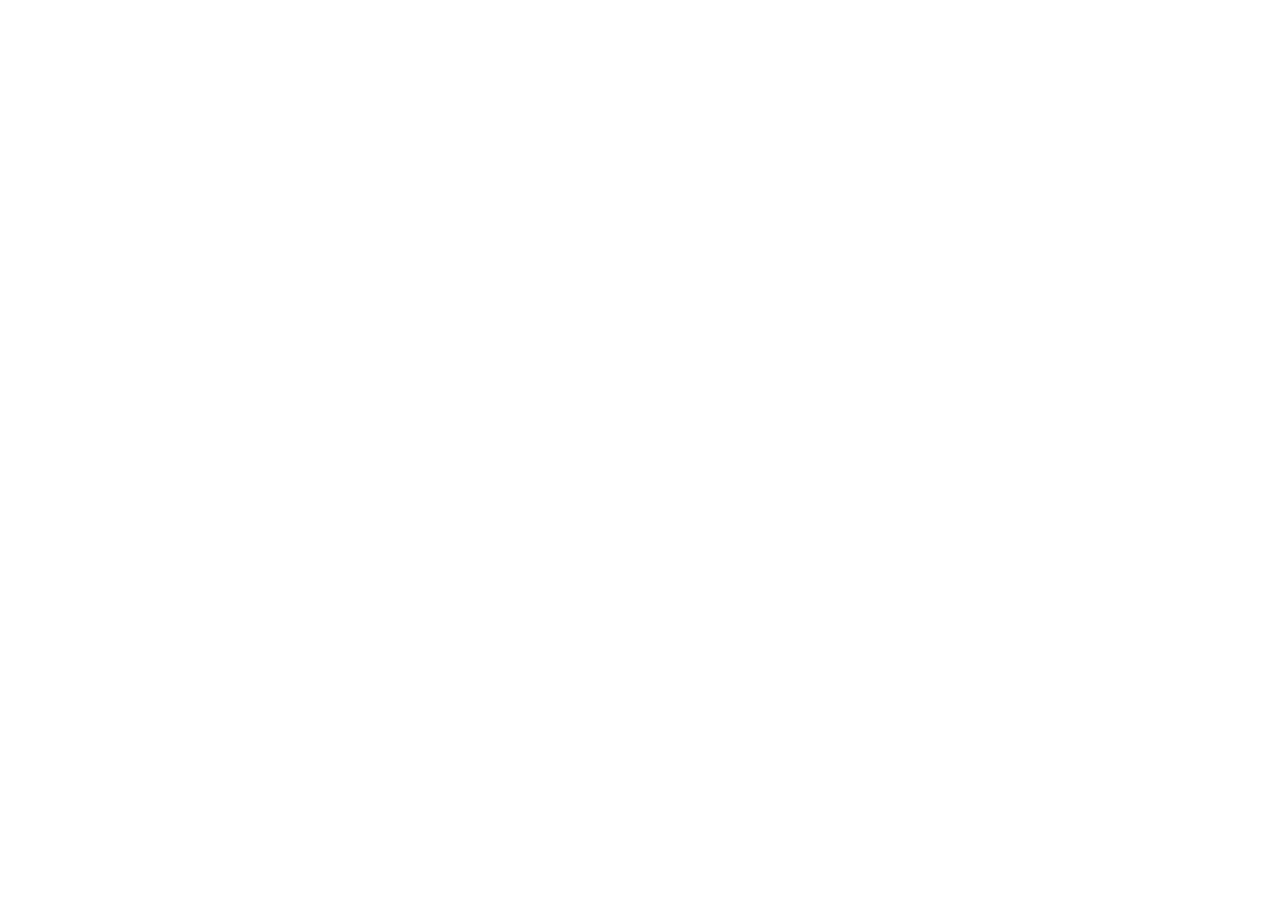
==== src/main/resources/static/index.html @ eccdcd04 "front started" ====
<!DOCTYPE html>
<html lang="en">
<head>
    <meta charset="UTF-8">
    <title>Title</title>
    <link rel="stylesheet" href="/css/styles/css">
</head>
<body>
    <div class="main">
    </div>
</body>
</html>
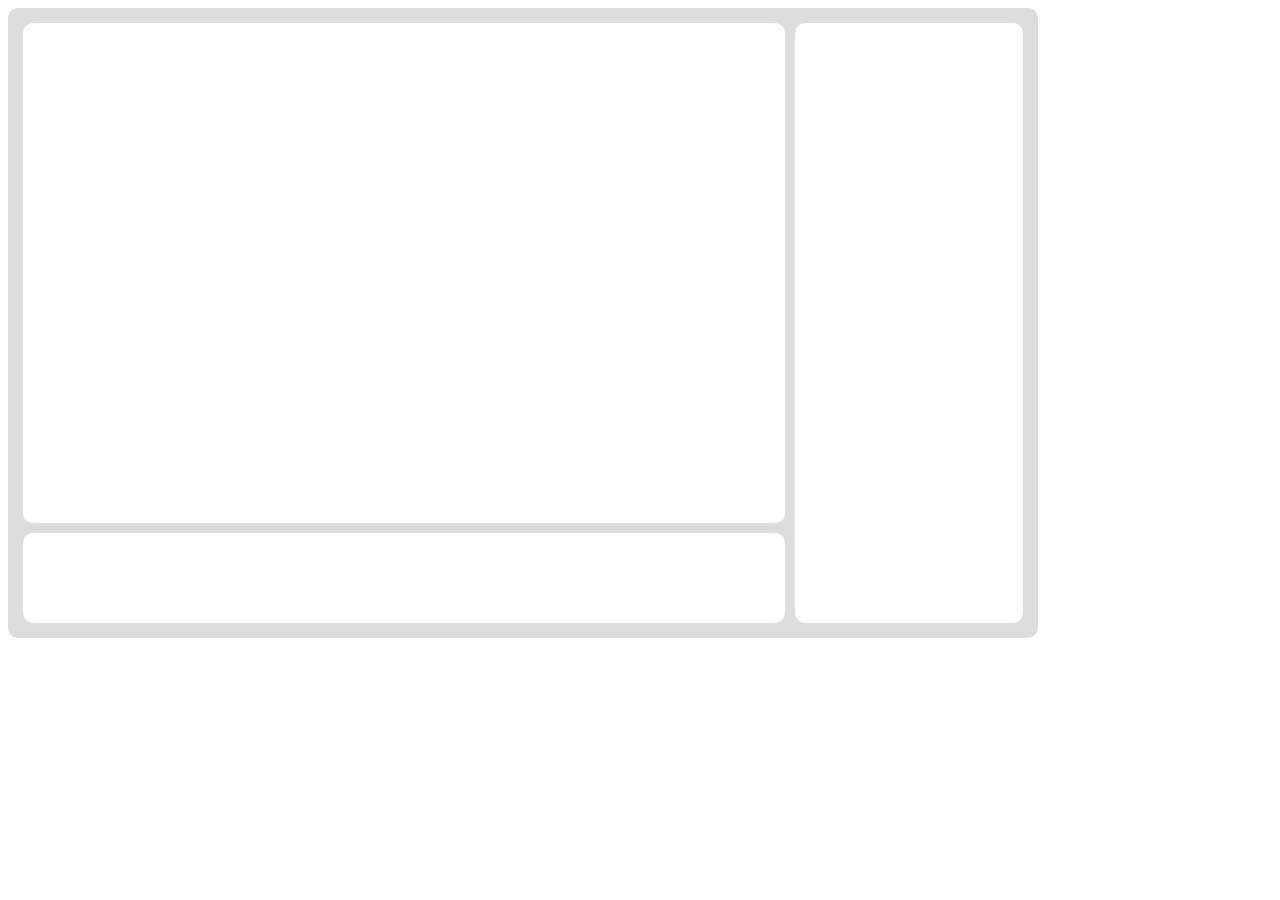
==== commit 14e94bc0: "css added" ====
--- a/src/main/resources/static/index.html
+++ b/src/main/resources/static/index.html
@@ -2,11 +2,20 @@
 <html lang="en">
 <head>
     <meta charset="UTF-8">
-    <title>Title</title>
-    <link rel="stylesheet" href="/css/styles/css">
+    <title>Корпоративный онлайн чат</title>
+    <link rel="stylesheet" href="css/styles.css">
 </head>
 <body>
     <div class="main">
+        <div class="left">
+            <div class="massages-list">
+
+            </div>
+            <div class="new-massage">
+
+            </div>
+        </div>
+        <div class="right"></div>
     </div>
 </body>
 </html>
--- a/src/main/resources/static/css/styles.css
+++ b/src/main/resources/static/css/styles.css
@@ -0,0 +1,34 @@
+.main {
+    width: 1000px;
+    height: 600px;
+    background-color: gainsboro;
+    border-radius: 10px;
+    padding: 15px;
+    display: flex;
+    align-items: stretch;
+    justify-content: stretch;
+}
+
+.left {
+    width: 100%;
+}
+
+.massages-list {
+    height: 500px;
+    background-color: white;
+    border-radius: 10px;
+    margin-bottom: 10px;
+ }
+
+.new-massage {
+    height: 90px;
+    background-color: white;
+    border-radius: 10px;
+}
+
+.right {
+    width: 300px;
+    background-color: white;
+    border-radius: 10px;
+    margin-left: 10px;
+}
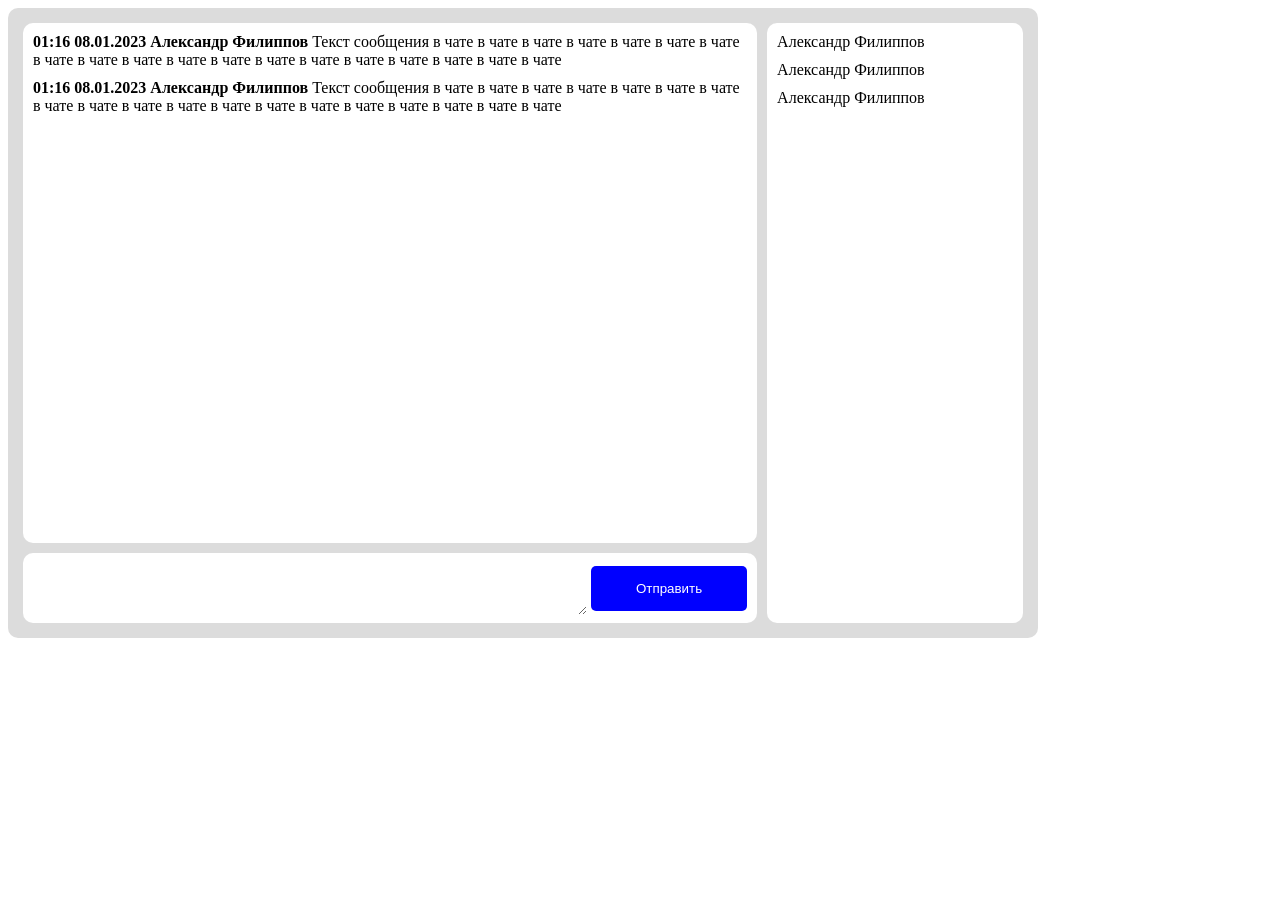
==== commit f33ddf2f: "css updated" ====
--- a/src/main/resources/static/index.html
+++ b/src/main/resources/static/index.html
@@ -9,13 +9,22 @@
     <div class="main">
         <div class="left">
             <div class="massages-list">
-
+                <div class="massage">
+                    <b>01:16 08.01.2023 Александр Филиппов</b> Текст сообщения в чате в чате в чате в чате в чате в чате в чате в чате в чате в чате в чате в чате в чате в чате в чате в чате в чате в чате в чате
+                </div>
+                <div class="massage">
+                    <b>01:16 08.01.2023 Александр Филиппов</b> Текст сообщения в чате в чате в чате в чате в чате в чате в чате в чате в чате в чате в чате в чате в чате в чате в чате в чате в чате в чате в чате
+                </div>
             </div>
             <div class="new-massage">
-
+                <textarea></textarea>&nbsp;<button>Отправить</button>
             </div>
         </div>
-        <div class="right"></div>
+        <div class="right">
+            <div class="user-item">Александр Филиппов</div>
+            <div class="user-item">Александр Филиппов</div>
+            <div class="user-item">Александр Филиппов</div>
+        </div>
     </div>
 </body>
 </html>
--- a/src/main/resources/static/css/styles.css
+++ b/src/main/resources/static/css/styles.css
@@ -18,17 +18,47 @@
     background-color: white;
     border-radius: 10px;
     margin-bottom: 10px;
+    padding: 10px;
+    overflow-y: scroll;
  }
 
+.massage {
+    margin-bottom: 10px;
+}
+
 .new-massage {
-    height: 90px;
+    height: 50px;
     background-color: white;
     border-radius: 10px;
+    padding: 10px;
+    display: flex;
+    justify-content: space-between;
+    align-items: center;
+}
+
+.new-massage textarea {
+    width: 550px;
+    height: 100%;
+    border: 0;
+}
+
+.new-massage button {
+    background-color: blue;
+    color: white;
+    padding: 15px 45px;
+    border: 0;
+    border-radius: 5px;
+    cursor: pointer;
 }
 
 .right {
-    width: 300px;
+    width: 400px;
     background-color: white;
     border-radius: 10px;
     margin-left: 10px;
+    padding: 10px;
+}
+
+.user-item {
+    margin-bottom: 10px;
 }
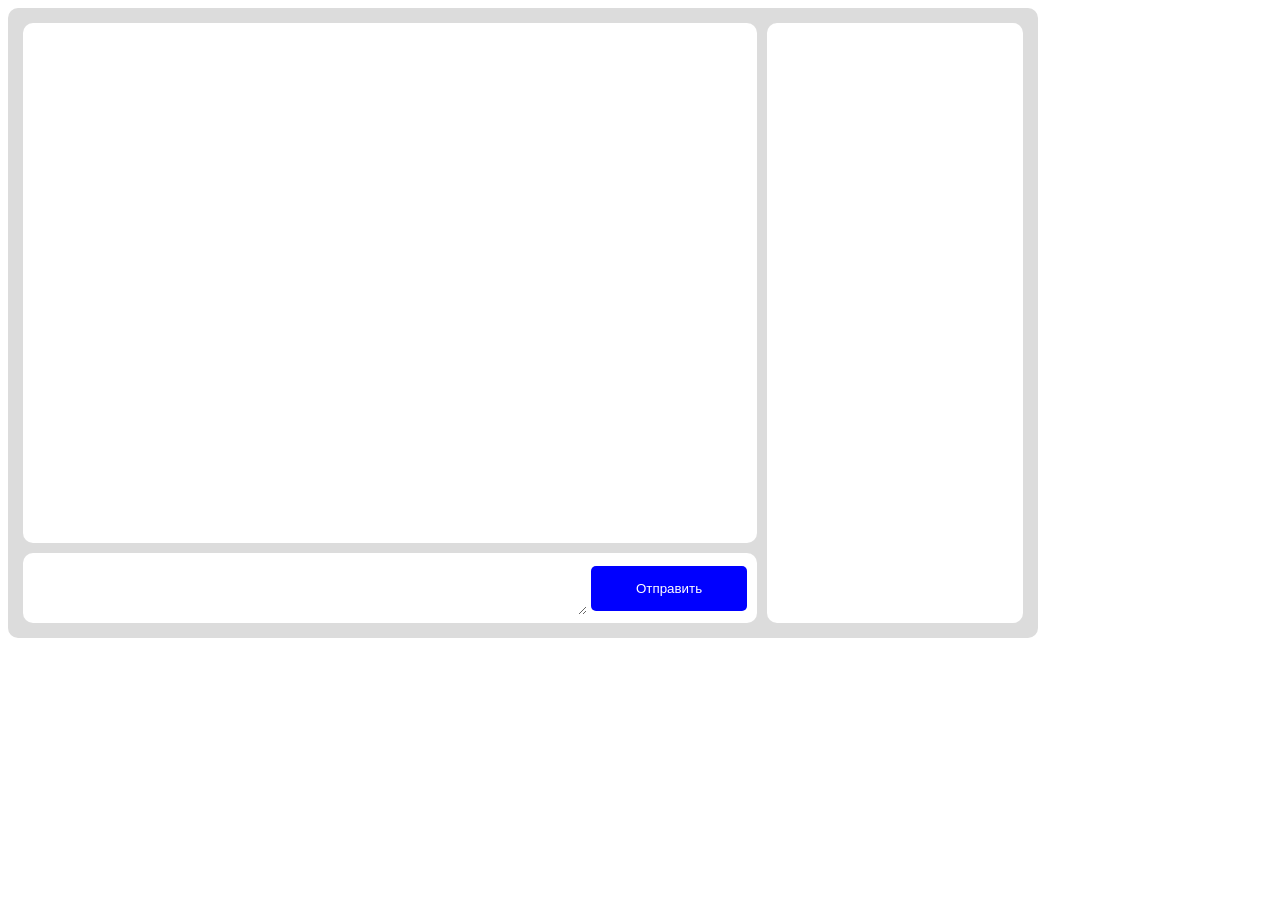
==== commit f4af513f: "messages dont send to database" ====
--- a/src/main/resources/static/index.html
+++ b/src/main/resources/static/index.html
@@ -4,26 +4,21 @@
     <meta charset="UTF-8">
     <title>Корпоративный онлайн чат</title>
     <link rel="stylesheet" href="css/styles.css">
+    <script src="js/jquery-3.6.3.min.js"></script>
+    <script src="js/main.js"></script>
 </head>
 <body>
     <div class="main">
         <div class="left">
             <div class="massages-list">
-                <div class="massage">
-                    <b>01:16 08.01.2023 Александр Филиппов</b> Текст сообщения в чате в чате в чате в чате в чате в чате в чате в чате в чате в чате в чате в чате в чате в чате в чате в чате в чате в чате в чате
-                </div>
-                <div class="massage">
-                    <b>01:16 08.01.2023 Александр Филиппов</b> Текст сообщения в чате в чате в чате в чате в чате в чате в чате в чате в чате в чате в чате в чате в чате в чате в чате в чате в чате в чате в чате
-                </div>
+
             </div>
             <div class="new-massage">
-                <textarea></textarea>&nbsp;<button>Отправить</button>
+                <textarea class="message-text"></textarea>&nbsp;<button>Отправить</button>
             </div>
         </div>
-        <div class="right">
-            <div class="user-item">Александр Филиппов</div>
-            <div class="user-item">Александр Филиппов</div>
-            <div class="user-item">Александр Филиппов</div>
+        <div class="users-list">
+
         </div>
     </div>
 </body>
--- a/src/main/resources/static/css/styles.css
+++ b/src/main/resources/static/css/styles.css
@@ -51,7 +51,7 @@
     cursor: pointer;
 }
 
-.right {
+.users-list {
     width: 400px;
     background-color: white;
     border-radius: 10px;
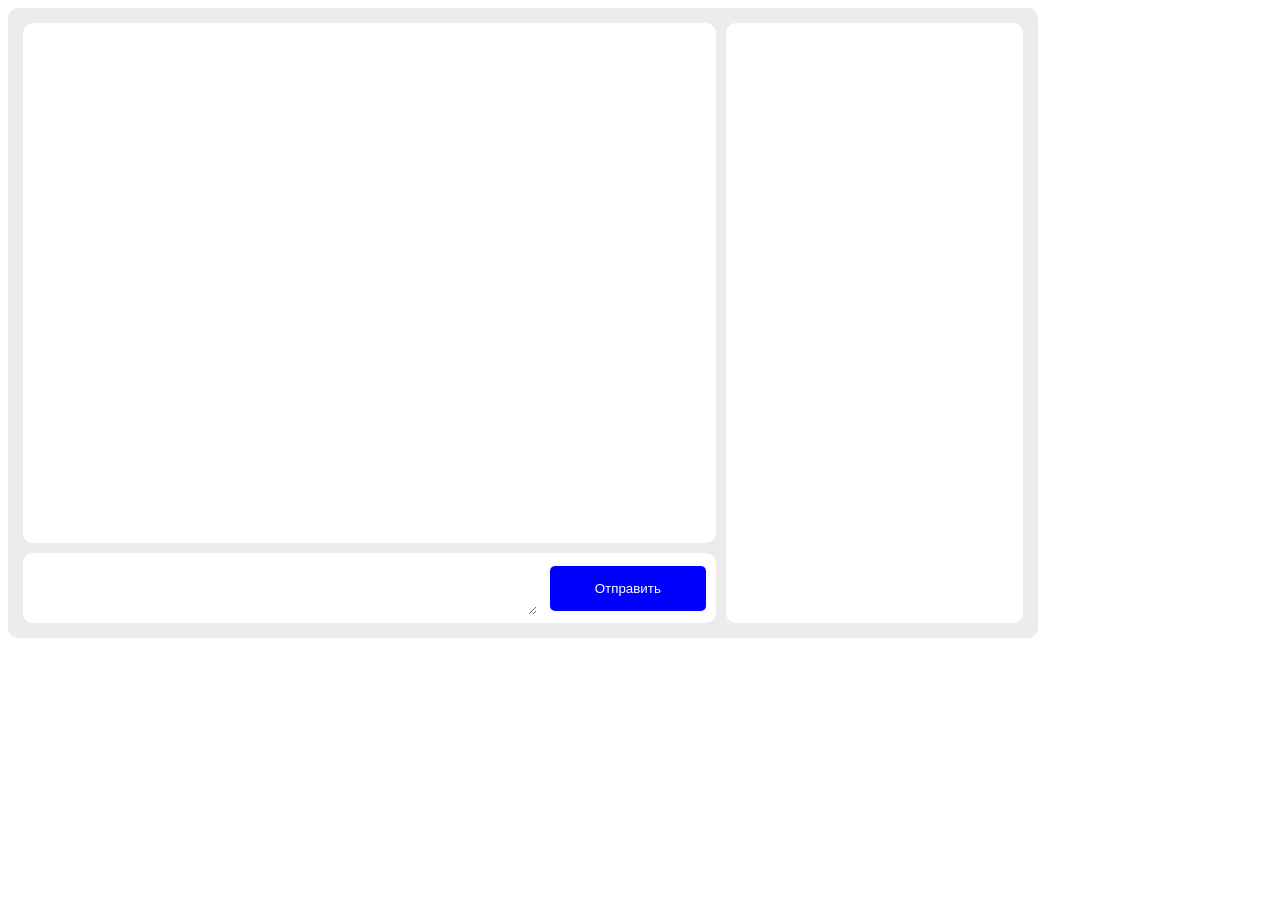
==== commit 0c289726: "all fixed" ====
--- a/src/main/resources/static/index.html
+++ b/src/main/resources/static/index.html
@@ -2,24 +2,23 @@
 <html lang="en">
 <head>
     <meta charset="UTF-8">
-    <title>Корпоративный онлайн чат</title>
+    <title>Корпоративный онлайн-чат</title>
     <link rel="stylesheet" href="css/styles.css">
-    <script src="js/jquery-3.6.3.min.js"></script>
+    <script src="js/jquery-3.6.0.min.js"></script>
     <script src="js/main.js"></script>
 </head>
 <body>
-    <div class="main">
-        <div class="left">
-            <div class="massages-list">
-
-            </div>
-            <div class="new-massage">
-                <textarea class="message-text"></textarea>&nbsp;<button>Отправить</button>
-            </div>
-        </div>
-        <div class="users-list">
+<div class="main">
+    <div class="left">
+        <div class="messages-list">
 
         </div>
+        <div class="new-message">
+            <textarea class="message-text"></textarea>&nbsp;<button class="send-message">Отправить</button>
+        </div>
     </div>
+    <div class="users-list">
+    </div>
+</div>
 </body>
 </html>
--- a/src/main/resources/static/css/styles.css
+++ b/src/main/resources/static/css/styles.css
@@ -1,32 +1,31 @@
 .main {
     width: 1000px;
     height: 600px;
-    background-color: gainsboro;
+    background-color: #edecea;
     border-radius: 10px;
     padding: 15px;
     display: flex;
     align-items: stretch;
-    justify-content: stretch;
 }
 
 .left {
     width: 100%;
 }
 
-.massages-list {
-    height: 500px;
+.messages-list {
     background-color: white;
     border-radius: 10px;
     margin-bottom: 10px;
+    height: 500px;
     padding: 10px;
     overflow-y: scroll;
- }
+}
 
-.massage {
+.message {
     margin-bottom: 10px;
 }
 
-.new-massage {
+.new-message {
     height: 50px;
     background-color: white;
     border-radius: 10px;
@@ -36,13 +35,13 @@
     align-items: center;
 }
 
-.new-massage textarea {
-    width: 550px;
+.new-message textarea {
+    border: 0;
+    width: 500px;
     height: 100%;
-    border: 0;
 }
 
-.new-massage button {
+.new-message button {
     background-color: blue;
     color: white;
     padding: 15px 45px;
